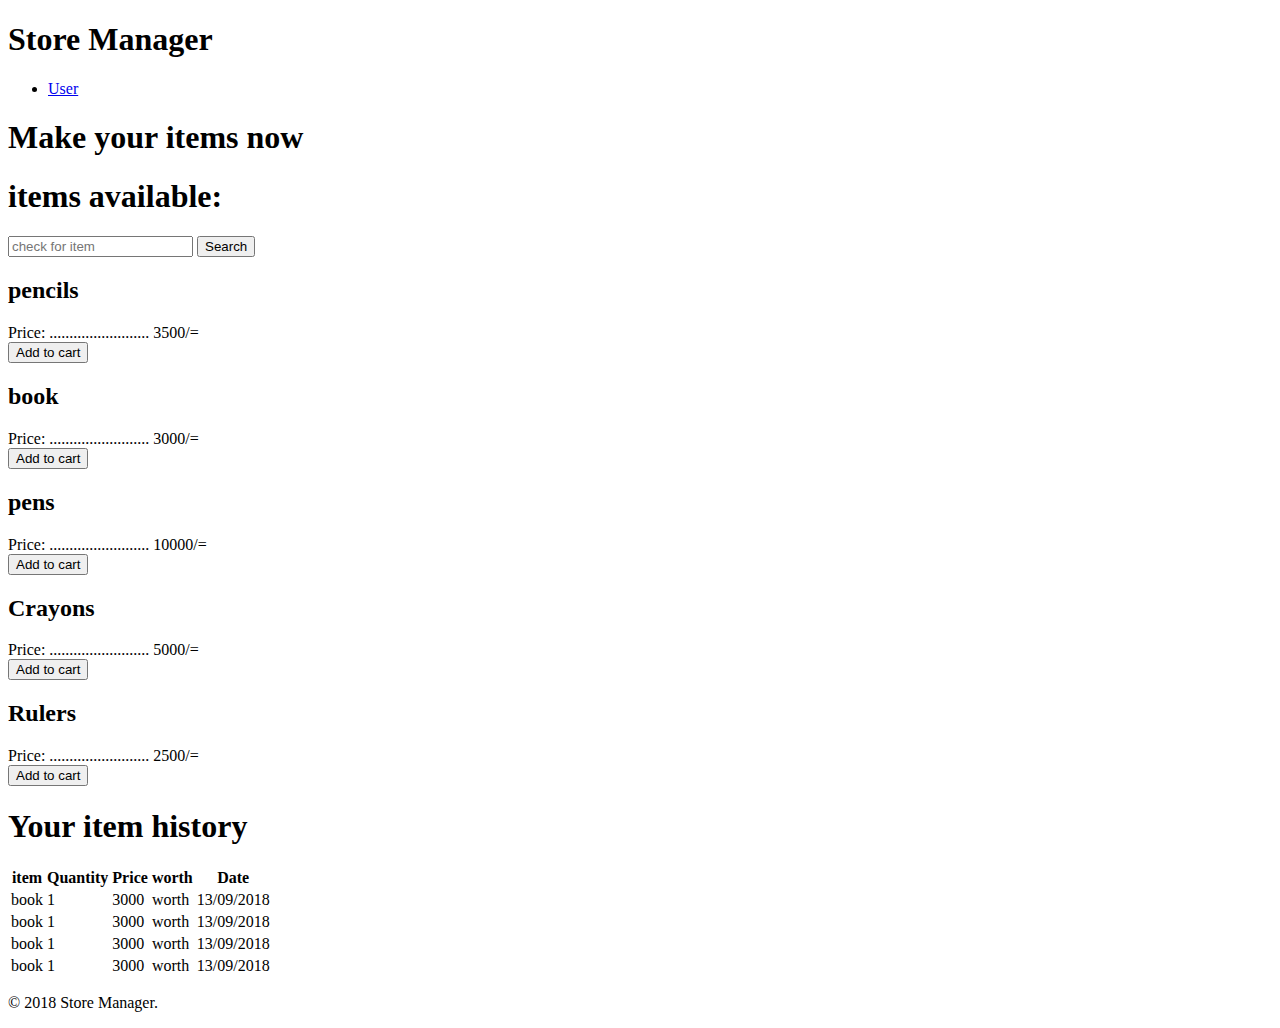
==== UI/attendash.html @ 66dd8dd6 "Finished user log in page." ====
<!DOCTYPE html>
<html>
    <head>
        <meta charset="UTF-8">
        <meta name="viewport" content="width=device-width, initial-scale=1.0">
        <meta name="author" content="SEKIDDE DERRICK">
        <title>Store Manager | Attendant </title>
        <link rel="stylesheet" type="text/css" media="screen" href="./css/styl.css" />
    </head>
    <body>
        <div class="container">
            <div class="header">
                <div class="brand">
                    <h1>Store Manager</h1>
                </div>
                <div class="navbar">
                    <ul class="nav">
                        <li><a href="#">User</a></li>
                    </ul>
                </div>
            </div>
            <div class="showcase">
                <h1>Make your items now</h1>
                    </div>
                    <div class="available">
                        <div class="inventory-list">
                            <h1>items available:</h1>
                            <form>
                                <input type="search" placeholder="check for item">
                                <button type="submit" class="button-search">Search</button>
                            </form>
                        </div>
                        <div class="inventory-item">
                            <h2>pencils</h2>
                            <p> Price: ......................... 3500/=<br/>
                                <button type="submit" class="button-search">Add to cart</button>
                            </p>
                        </div>
                        <div class="inventory-item">
                            <h2>book</h2>
                            <p> Price: ......................... 3000/=<br/>
                                <button type="submit" class="button-search">Add to cart</button>
                            </p>
                        </div>
                        <div class="inventory-item">
                            <h2>pens</h2>
                                <p> Price: ......................... 10000/=<br/>
                                <button type="submit" class="button-search">Add to cart</button>
                            </p>
                        </div>
                        <div class="inventory-item">
                            <h2>Crayons</h2>
                            <p> Price: ......................... 5000/=<br/>
                                <button type="submit" class="button-search">Add to cart</button>
                            </p>
                        </div>
                        <div class="inventory-item">
                            <h2>Rulers</h2>
                            <p> Price: ......................... 2500/=<br/>
                                <button type="submit" class="button-search">Add to cart</button>
                            </p>
                        </div>
                    </div>
                    <div id="item-history">
                        <h1>Your item history</h1>
                        <table>
                            <tr class="col">
                                <th>item</th>
                                <th>Quantity</th>
                                <th>Price</th>
                                <th>worth</th>
                                <th>Date</th>
                            </tr>
                            <tr class="item">
                                <td>book</td>
                                <td>1</td>
                                <td>3000</td>
                                <td>worth</td>
                                <td>13/09/2018</td>
                            </tr>
                            <tr class="item">
                                <td>book</td>
                                <td>1</td>
                                <td>3000</td>
                                <td>worth</td>
                                <td>13/09/2018</td>
                            </tr>
                            <tr class="item">
                                <td>book</td>
                                <td>1</td>
                                <td>3000</td>
                                <td>worth</td>
                                <td>13/09/2018</td>
                            </tr>
                            <tr class="item">
                                <td>book</td>
                                <td>1</td>
                                <td>3000</td>
                                <td>worth</td>
                                <td>13/09/2018</td>
                            </tr>
                        </table>
                    </div>
                </div>
        <footer class="footer">
            <p>&copy 2018 Store Manager.</p>
        </footer>
    </body>
</html>
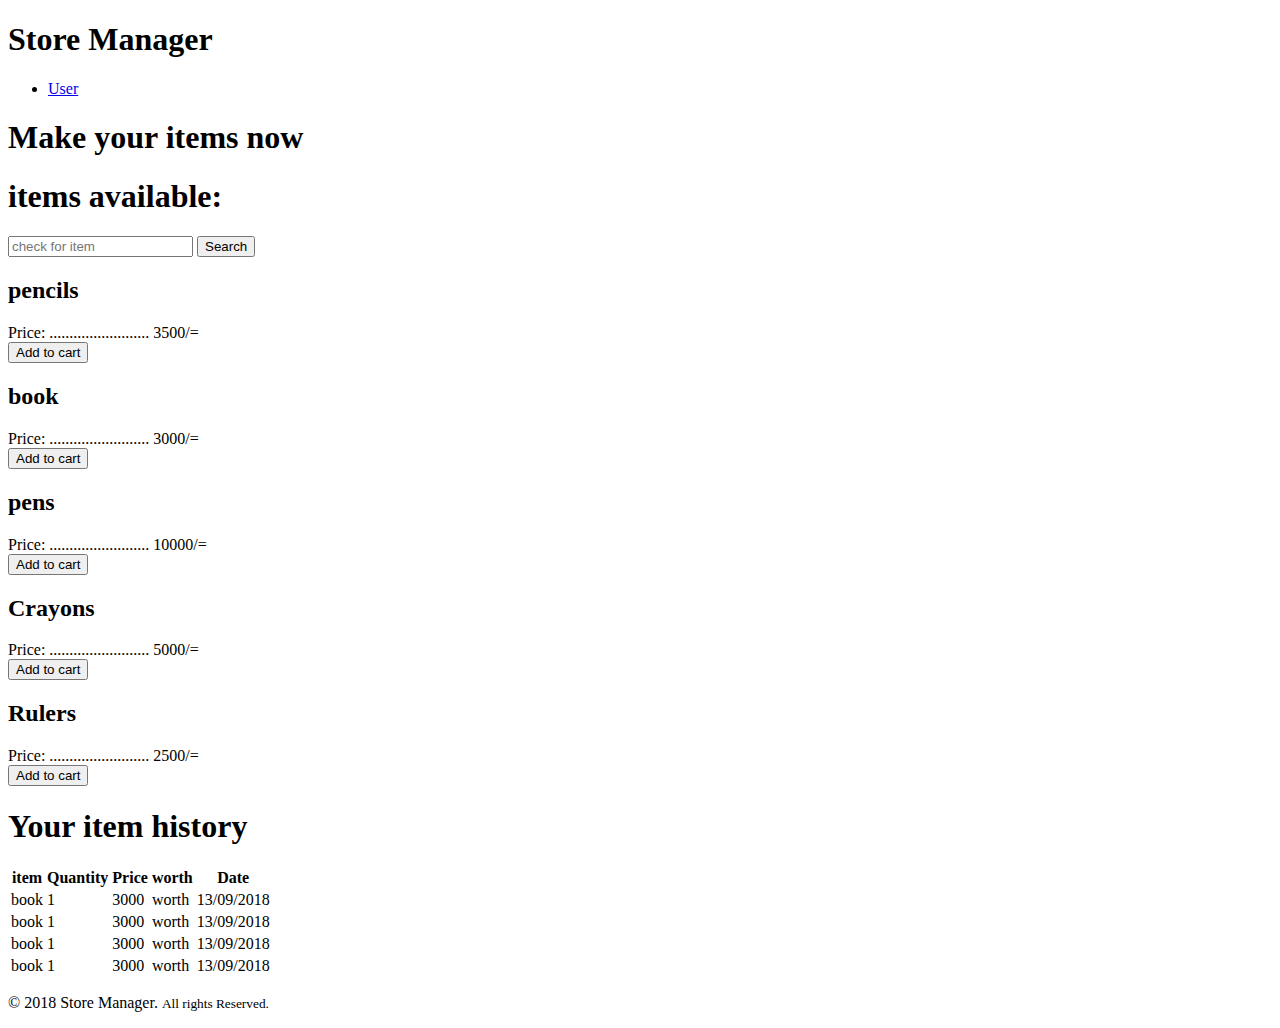
==== commit 32c953c4: "Created Sign up page for new store staff in the admin dash [Finishes #161196854]" ====
--- a/UI/attendash.html
+++ b/UI/attendash.html
@@ -103,7 +103,7 @@
                     </div>
                 </div>
         <footer class="footer">
-            <p>&copy 2018 Store Manager.</p>
+                <p>&copy 2018 Store Manager. <small>All rights Reserved.</small></p>
         </footer>
     </body>
 </html>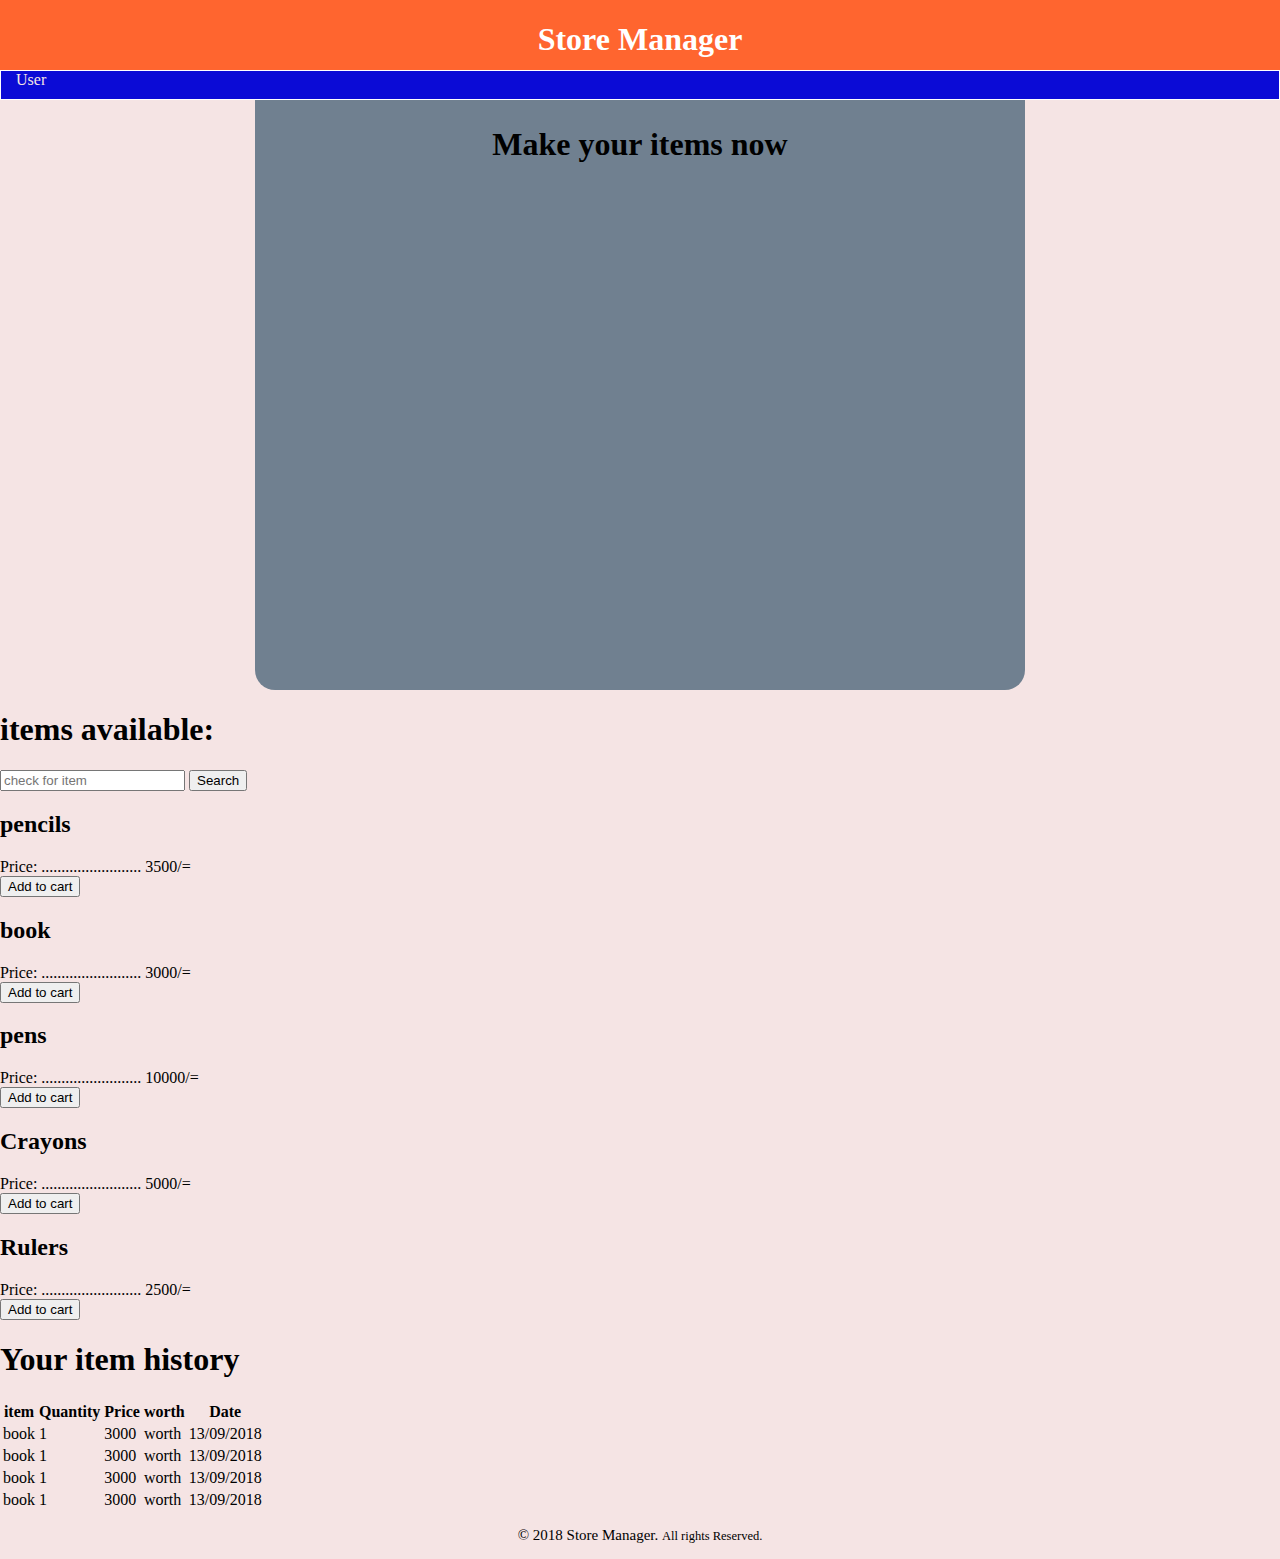
==== commit cac76065: "User as admin dash [finishes #161196854] with some modificaton to other pages" ====
--- a/UI/attendash.html
+++ b/UI/attendash.html
@@ -1,109 +1,110 @@
 <!DOCTYPE html>
 <html>
-    <head>
-        <meta charset="UTF-8">
-        <meta name="viewport" content="width=device-width, initial-scale=1.0">
-        <meta name="author" content="SEKIDDE DERRICK">
-        <title>Store Manager | Attendant </title>
-        <link rel="stylesheet" type="text/css" media="screen" href="./css/styl.css" />
-    </head>
-    <body>
-        <div class="container">
-            <div class="header">
-                <div class="brand">
-                    <h1>Store Manager</h1>
-                </div>
-                <div class="navbar">
-                    <ul class="nav">
-                        <li><a href="#">User</a></li>
-                    </ul>
-                </div>
+
+<head>
+    <meta charset="UTF-8">
+    <meta name="viewport" content="width=device-width, initial-scale=1.0">
+    <meta name="author" content="SEKIDDE DERRICK">
+    <title>Store Manager | Attendant </title>
+    <link rel="stylesheet" type="text/css" media="screen" href="./css/other.css" />
+</head>
+
+<body>
+    <div class="con_tain">
+        <div class="brand">
+            <h1>Store Manager</h1>
+        </div>
+        <div class="navbar">
+            <ul class="nav">
+                <li><a href="#">User</a></li>
+            </ul>
+        </div>
+        <div class="wrapper">
+            <h1>Make your items now</h1>
+        </div>
+        <div class="available">
+            <div class="inventory-list">
+                <h1>items available:</h1>
+                <form>
+                    <input type="search" placeholder="check for item">
+                    <button type="submit" class="button-search">Search</button>
+                </form>
             </div>
-            <div class="showcase">
-                <h1>Make your items now</h1>
-                    </div>
-                    <div class="available">
-                        <div class="inventory-list">
-                            <h1>items available:</h1>
-                            <form>
-                                <input type="search" placeholder="check for item">
-                                <button type="submit" class="button-search">Search</button>
-                            </form>
-                        </div>
-                        <div class="inventory-item">
-                            <h2>pencils</h2>
-                            <p> Price: ......................... 3500/=<br/>
-                                <button type="submit" class="button-search">Add to cart</button>
-                            </p>
-                        </div>
-                        <div class="inventory-item">
-                            <h2>book</h2>
-                            <p> Price: ......................... 3000/=<br/>
-                                <button type="submit" class="button-search">Add to cart</button>
-                            </p>
-                        </div>
-                        <div class="inventory-item">
-                            <h2>pens</h2>
-                                <p> Price: ......................... 10000/=<br/>
-                                <button type="submit" class="button-search">Add to cart</button>
-                            </p>
-                        </div>
-                        <div class="inventory-item">
-                            <h2>Crayons</h2>
-                            <p> Price: ......................... 5000/=<br/>
-                                <button type="submit" class="button-search">Add to cart</button>
-                            </p>
-                        </div>
-                        <div class="inventory-item">
-                            <h2>Rulers</h2>
-                            <p> Price: ......................... 2500/=<br/>
-                                <button type="submit" class="button-search">Add to cart</button>
-                            </p>
-                        </div>
-                    </div>
-                    <div id="item-history">
-                        <h1>Your item history</h1>
-                        <table>
-                            <tr class="col">
-                                <th>item</th>
-                                <th>Quantity</th>
-                                <th>Price</th>
-                                <th>worth</th>
-                                <th>Date</th>
-                            </tr>
-                            <tr class="item">
-                                <td>book</td>
-                                <td>1</td>
-                                <td>3000</td>
-                                <td>worth</td>
-                                <td>13/09/2018</td>
-                            </tr>
-                            <tr class="item">
-                                <td>book</td>
-                                <td>1</td>
-                                <td>3000</td>
-                                <td>worth</td>
-                                <td>13/09/2018</td>
-                            </tr>
-                            <tr class="item">
-                                <td>book</td>
-                                <td>1</td>
-                                <td>3000</td>
-                                <td>worth</td>
-                                <td>13/09/2018</td>
-                            </tr>
-                            <tr class="item">
-                                <td>book</td>
-                                <td>1</td>
-                                <td>3000</td>
-                                <td>worth</td>
-                                <td>13/09/2018</td>
-                            </tr>
-                        </table>
-                    </div>
-                </div>
-        <footer class="footer">
-                <p>&copy 2018 Store Manager. <small>All rights Reserved.</small></p>
-        </footer>
-    </body>
+            <div class="inventory-item">
+                <h2>pencils</h2>
+                <p> Price: ......................... 3500/=<br />
+                    <button type="submit" class="button-search">Add to cart</button>
+                </p>
+            </div>
+            <div class="inventory-item">
+                <h2>book</h2>
+                <p> Price: ......................... 3000/=<br />
+                    <button type="submit" class="button-search">Add to cart</button>
+                </p>
+            </div>
+            <div class="inventory-item">
+                <h2>pens</h2>
+                <p> Price: ......................... 10000/=<br />
+                    <button type="submit" class="button-search">Add to cart</button>
+                </p>
+            </div>
+            <div class="inventory-item">
+                <h2>Crayons</h2>
+                <p> Price: ......................... 5000/=<br />
+                    <button type="submit" class="button-search">Add to cart</button>
+                </p>
+            </div>
+            <div class="inventory-item">
+                <h2>Rulers</h2>
+                <p> Price: ......................... 2500/=<br />
+                    <button type="submit" class="button-search">Add to cart</button>
+                </p>
+            </div>
+        </div>
+        <div id="item-history">
+            <h1>Your item history</h1>
+            <table>
+                <tr class="col">
+                    <th>item</th>
+                    <th>Quantity</th>
+                    <th>Price</th>
+                    <th>worth</th>
+                    <th>Date</th>
+                </tr>
+                <tr class="item">
+                    <td>book</td>
+                    <td>1</td>
+                    <td>3000</td>
+                    <td>worth</td>
+                    <td>13/09/2018</td>
+                </tr>
+                <tr class="item">
+                    <td>book</td>
+                    <td>1</td>
+                    <td>3000</td>
+                    <td>worth</td>
+                    <td>13/09/2018</td>
+                </tr>
+                <tr class="item">
+                    <td>book</td>
+                    <td>1</td>
+                    <td>3000</td>
+                    <td>worth</td>
+                    <td>13/09/2018</td>
+                </tr>
+                <tr class="item">
+                    <td>book</td>
+                    <td>1</td>
+                    <td>3000</td>
+                    <td>worth</td>
+                    <td>13/09/2018</td>
+                </tr>
+            </table>
+        </div>
+    </div>
+    <footer class="footer">
+        <p>&copy 2018 Store Manager. <small>All rights Reserved.</small></p>
+    </footer>
+</body>
+
 </html>--- a/UI/css/other.css
+++ b/UI/css/other.css
@@ -0,0 +1,90 @@
+html,body{
+    margin: 0px;
+    padding: 0px;
+    background-color: #f5e4e4;
+}
+/* links */
+a{
+    text-decoration: none;
+}
+/*  */
+.cont_ain{
+    height: 100%;
+    width: 100%;
+    margin:0px;
+    padding: 0px;
+    border-radius: 30px;
+    box-shadow: 16px 20px rgb(226, 206, 206);
+    background-color:black;
+    display: grid;
+}
+/* store manager would be logo*/
+.brand{
+    padding: 0px;
+    background-color: #ff652f;
+    text-align: center;
+    color: white;
+    font-family: Georgia, 'Times New Roman', Times, serif;
+    height: 70px;
+    display: grid;
+}
+/* navigation bar with links */
+
+.navbar{
+    background-color: #0b0bd6;
+    height: 30px;
+    widows: 100%;
+    display: grid;
+}
+.nav{
+    float: left;
+    list-style-type: none;
+    margin: 0;
+    padding: 0;
+    border: 1px solid white;
+}
+.nav_item{
+    display: inline;
+}
+li a{
+    display: inline;
+    padding: 0px 5px 10px 15px;
+    text-align: center;
+    border-radius: 4px;
+    color: #f5e4e4;
+}
+.active{
+    background-color: #ff652f;
+}
+li a:hover{
+    background-color: black;
+    color: white;
+}
+.wrapper{
+    background-color: slategray;
+    width: 760px;
+    height: 580px;
+    margin: 0px auto;
+    border-radius: 0px 0px 20px 20px;
+    display: block;
+    padding: 5px;
+    text-align: center;
+    color:black;
+}
+.sales{
+    height: 203px;
+    padding: 10px 1px;
+    margin-top: 0px;
+}
+.first_table{
+    margin: 30px 88px;
+}
+.table_title{
+    margin-left: -295px;
+}
+/* page footer */
+.footer{
+    text-align: center;
+    font-size: 15px;
+    font-family: fantasy;
+}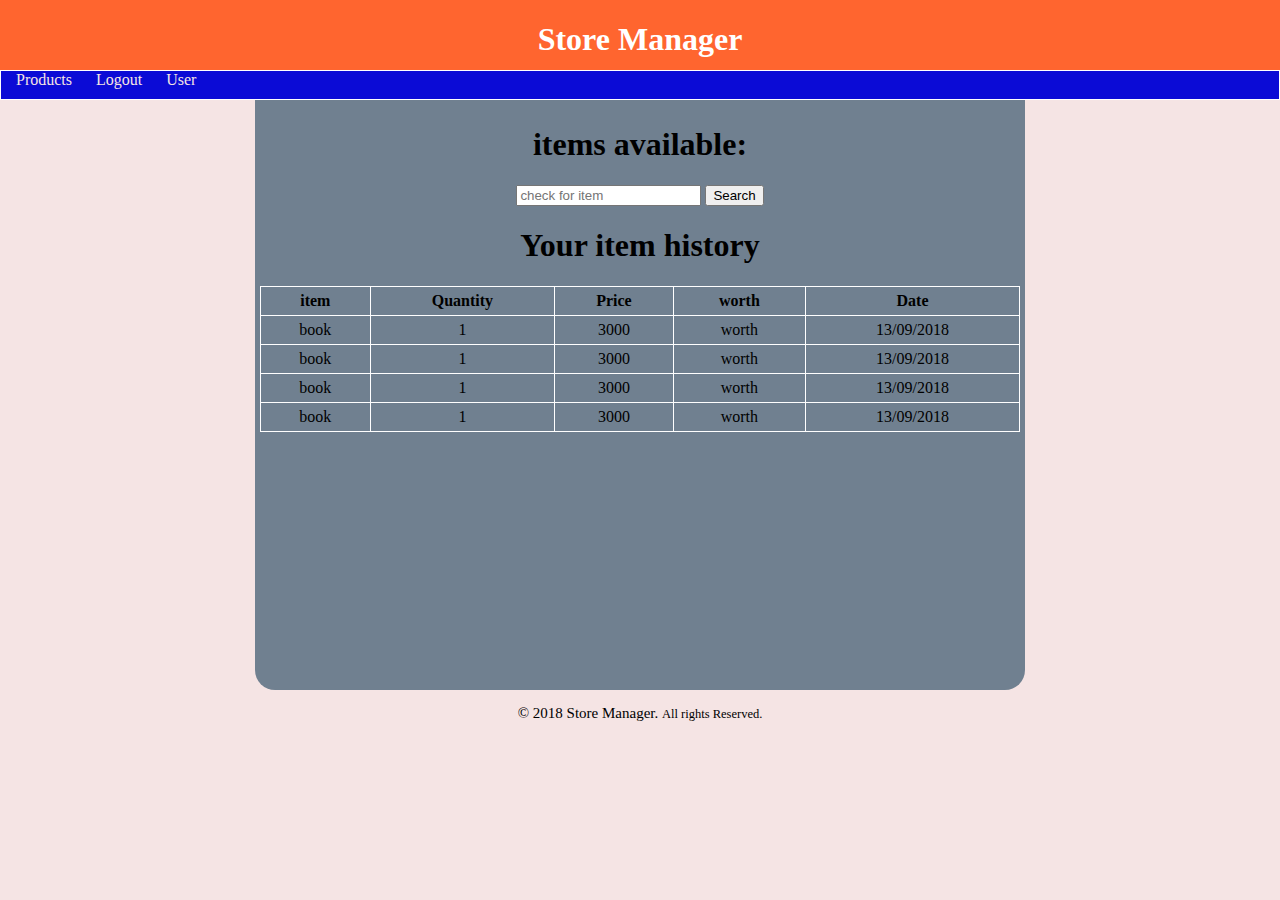
==== commit a0d1083e: "User as attendant default page [finishes #161196840] with the relative links" ====
--- a/UI/attendash.html
+++ b/UI/attendash.html
@@ -16,90 +16,61 @@
         </div>
         <div class="navbar">
             <ul class="nav">
-                <li><a href="#">User</a></li>
+                <li class="nav_item"><a href="products.html">Products</a></li>
+                <li class="nav_item"><a href="index.html">Logout</a></li>    
+                <li class="nav_item"><a href="#">User</a></li>
             </ul>
         </div>
         <div class="wrapper">
-            <h1>Make your items now</h1>
-        </div>
-        <div class="available">
-            <div class="inventory-list">
-                <h1>items available:</h1>
-                <form>
-                    <input type="search" placeholder="check for item">
-                    <button type="submit" class="button-search">Search</button>
-                </form>
+            <div class="stuff_in">
+                <div class="inventory-list">
+                    <h1>items available:</h1>
+                    <form>
+                        <input type="search" placeholder="check for item">
+                        <button type="submit" class="button-search">Search</button>
+                    </form>
+                </div>
+                <div id="item-history">
+                    <h1>Your item history</h1>
+                    <table>
+                        <tr class="col">
+                            <th>item</th>
+                            <th>Quantity</th>
+                            <th>Price</th>
+                            <th>worth</th>
+                            <th>Date</th>
+                        </tr>
+                        <tr class="item">
+                            <td>book</td>
+                            <td>1</td>
+                            <td>3000</td>
+                            <td>worth</td>
+                            <td>13/09/2018</td>
+                        </tr>
+                        <tr class="item">
+                            <td>book</td>
+                            <td>1</td>
+                            <td>3000</td>
+                            <td>worth</td>
+                            <td>13/09/2018</td>
+                        </tr>
+                        <tr class="item">
+                            <td>book</td>
+                            <td>1</td>
+                            <td>3000</td>
+                            <td>worth</td>
+                            <td>13/09/2018</td>
+                        </tr>
+                        <tr class="item">
+                            <td>book</td>
+                            <td>1</td>
+                            <td>3000</td>
+                            <td>worth</td>
+                            <td>13/09/2018</td>
+                        </tr>
+                    </table>
+                </div>
             </div>
-            <div class="inventory-item">
-                <h2>pencils</h2>
-                <p> Price: ......................... 3500/=<br />
-                    <button type="submit" class="button-search">Add to cart</button>
-                </p>
-            </div>
-            <div class="inventory-item">
-                <h2>book</h2>
-                <p> Price: ......................... 3000/=<br />
-                    <button type="submit" class="button-search">Add to cart</button>
-                </p>
-            </div>
-            <div class="inventory-item">
-                <h2>pens</h2>
-                <p> Price: ......................... 10000/=<br />
-                    <button type="submit" class="button-search">Add to cart</button>
-                </p>
-            </div>
-            <div class="inventory-item">
-                <h2>Crayons</h2>
-                <p> Price: ......................... 5000/=<br />
-                    <button type="submit" class="button-search">Add to cart</button>
-                </p>
-            </div>
-            <div class="inventory-item">
-                <h2>Rulers</h2>
-                <p> Price: ......................... 2500/=<br />
-                    <button type="submit" class="button-search">Add to cart</button>
-                </p>
-            </div>
-        </div>
-        <div id="item-history">
-            <h1>Your item history</h1>
-            <table>
-                <tr class="col">
-                    <th>item</th>
-                    <th>Quantity</th>
-                    <th>Price</th>
-                    <th>worth</th>
-                    <th>Date</th>
-                </tr>
-                <tr class="item">
-                    <td>book</td>
-                    <td>1</td>
-                    <td>3000</td>
-                    <td>worth</td>
-                    <td>13/09/2018</td>
-                </tr>
-                <tr class="item">
-                    <td>book</td>
-                    <td>1</td>
-                    <td>3000</td>
-                    <td>worth</td>
-                    <td>13/09/2018</td>
-                </tr>
-                <tr class="item">
-                    <td>book</td>
-                    <td>1</td>
-                    <td>3000</td>
-                    <td>worth</td>
-                    <td>13/09/2018</td>
-                </tr>
-                <tr class="item">
-                    <td>book</td>
-                    <td>1</td>
-                    <td>3000</td>
-                    <td>worth</td>
-                    <td>13/09/2018</td>
-                </tr>
-            </table>
         </div>
     </div>
     <footer class="footer">
--- a/UI/css/other.css
+++ b/UI/css/other.css
@@ -71,6 +71,15 @@
     text-align: center;
     color:black;
 }
+/* Tables and related elements */
+table{
+    border-collapse: collapse;
+    width: 100%
+}
+td, th{
+    padding: 5px;
+    border: 1px solid white;
+}
 .sales{
     height: 203px;
     padding: 10px 1px;
@@ -80,7 +89,7 @@
     margin: 30px 88px;
 }
 .table_title{
-    margin-left: -295px;
+    margin-left: -205px;
 }
 /* page footer */
 .footer{
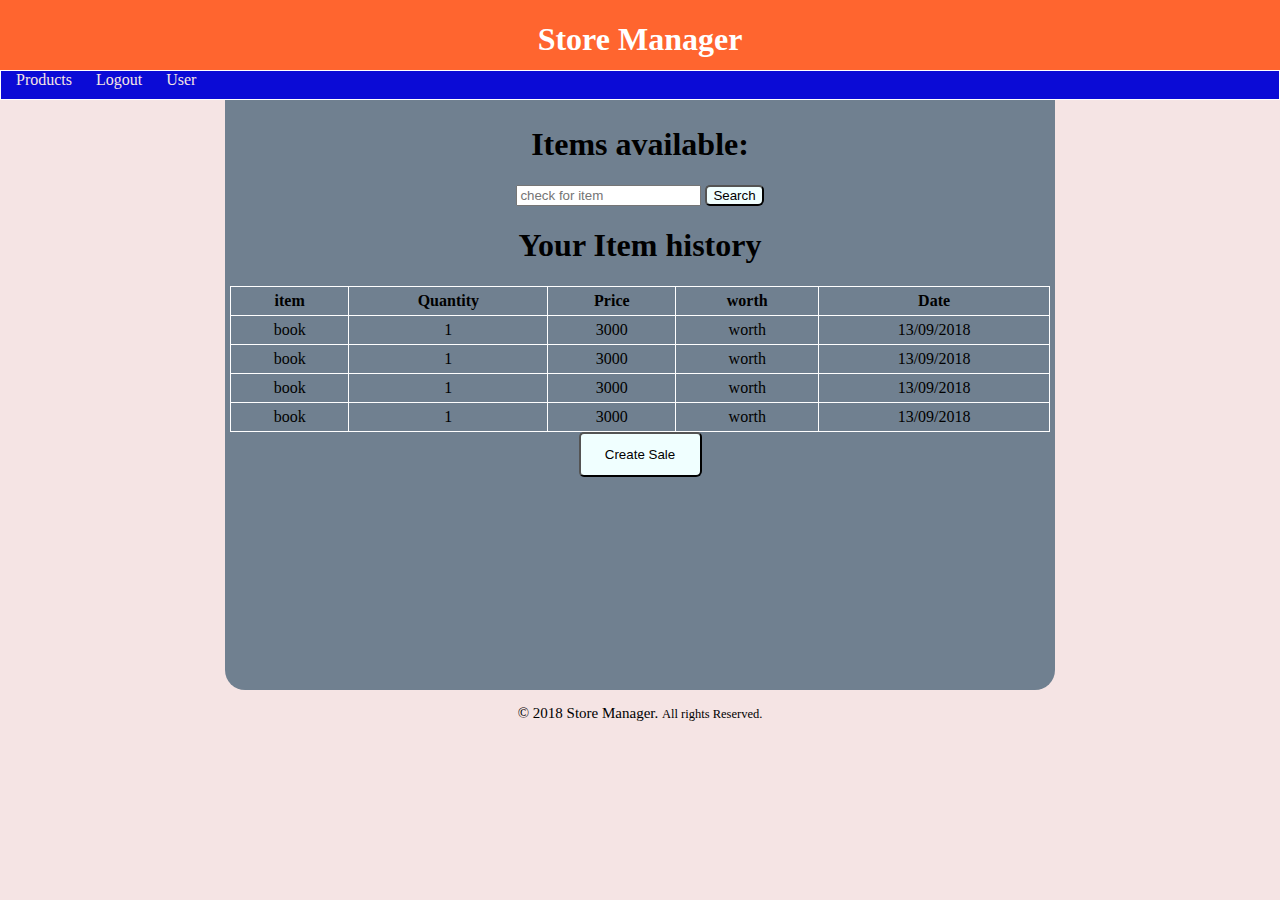
==== commit c73c90ab: "Store attendant Searches and makes a sale [finishes #161196806] feature of seeing uneditable sale by" ====
--- a/UI/attendash.html
+++ b/UI/attendash.html
@@ -24,14 +24,14 @@
         <div class="wrapper">
             <div class="stuff_in">
                 <div class="inventory-list">
-                    <h1>items available:</h1>
+                    <h1>Items available:</h1>
                     <form>
                         <input type="search" placeholder="check for item">
                         <button type="submit" class="button-search">Search</button>
                     </form>
                 </div>
                 <div id="item-history">
-                    <h1>Your item history</h1>
+                    <h1>Your Item history</h1>
                     <table>
                         <tr class="col">
                             <th>item</th>
@@ -70,6 +70,9 @@
                         </tr>
                     </table>
                 </div>
+                <form>
+                    <button type="submit" class="create_sale">Create Sale</button>
+                </form> 
             </div>
         </div>
     </div>
--- a/UI/css/other.css
+++ b/UI/css/other.css
@@ -62,7 +62,7 @@
 }
 .wrapper{
     background-color: slategray;
-    width: 760px;
+    width: 820px;
     height: 580px;
     margin: 0px auto;
     border-radius: 0px 0px 20px 20px;
@@ -70,11 +70,19 @@
     padding: 5px;
     text-align: center;
     color:black;
+    overflow: auto;
+}
+/* create sale button */
+.create_sale{
+    top: 20px;
+    padding: 13px;
+    width: 15%;
 }
 /* Tables and related elements */
 table{
     border-collapse: collapse;
-    width: 100%
+    width: 100%;
+    top:30px;
 }
 td, th{
     padding: 5px;
@@ -91,6 +99,19 @@
 .table_title{
     margin-left: -205px;
 }
+.table-footer{
+    padding-top: 8px;
+}
+/* button */
+button{
+    border-radius: 5px 5px 6px 5px;
+    color: black;
+    background-color: azure;
+}
+button:hover{
+    color: white;
+    background-color: #ff652f;
+}
 /* page footer */
 .footer{
     text-align: center;
